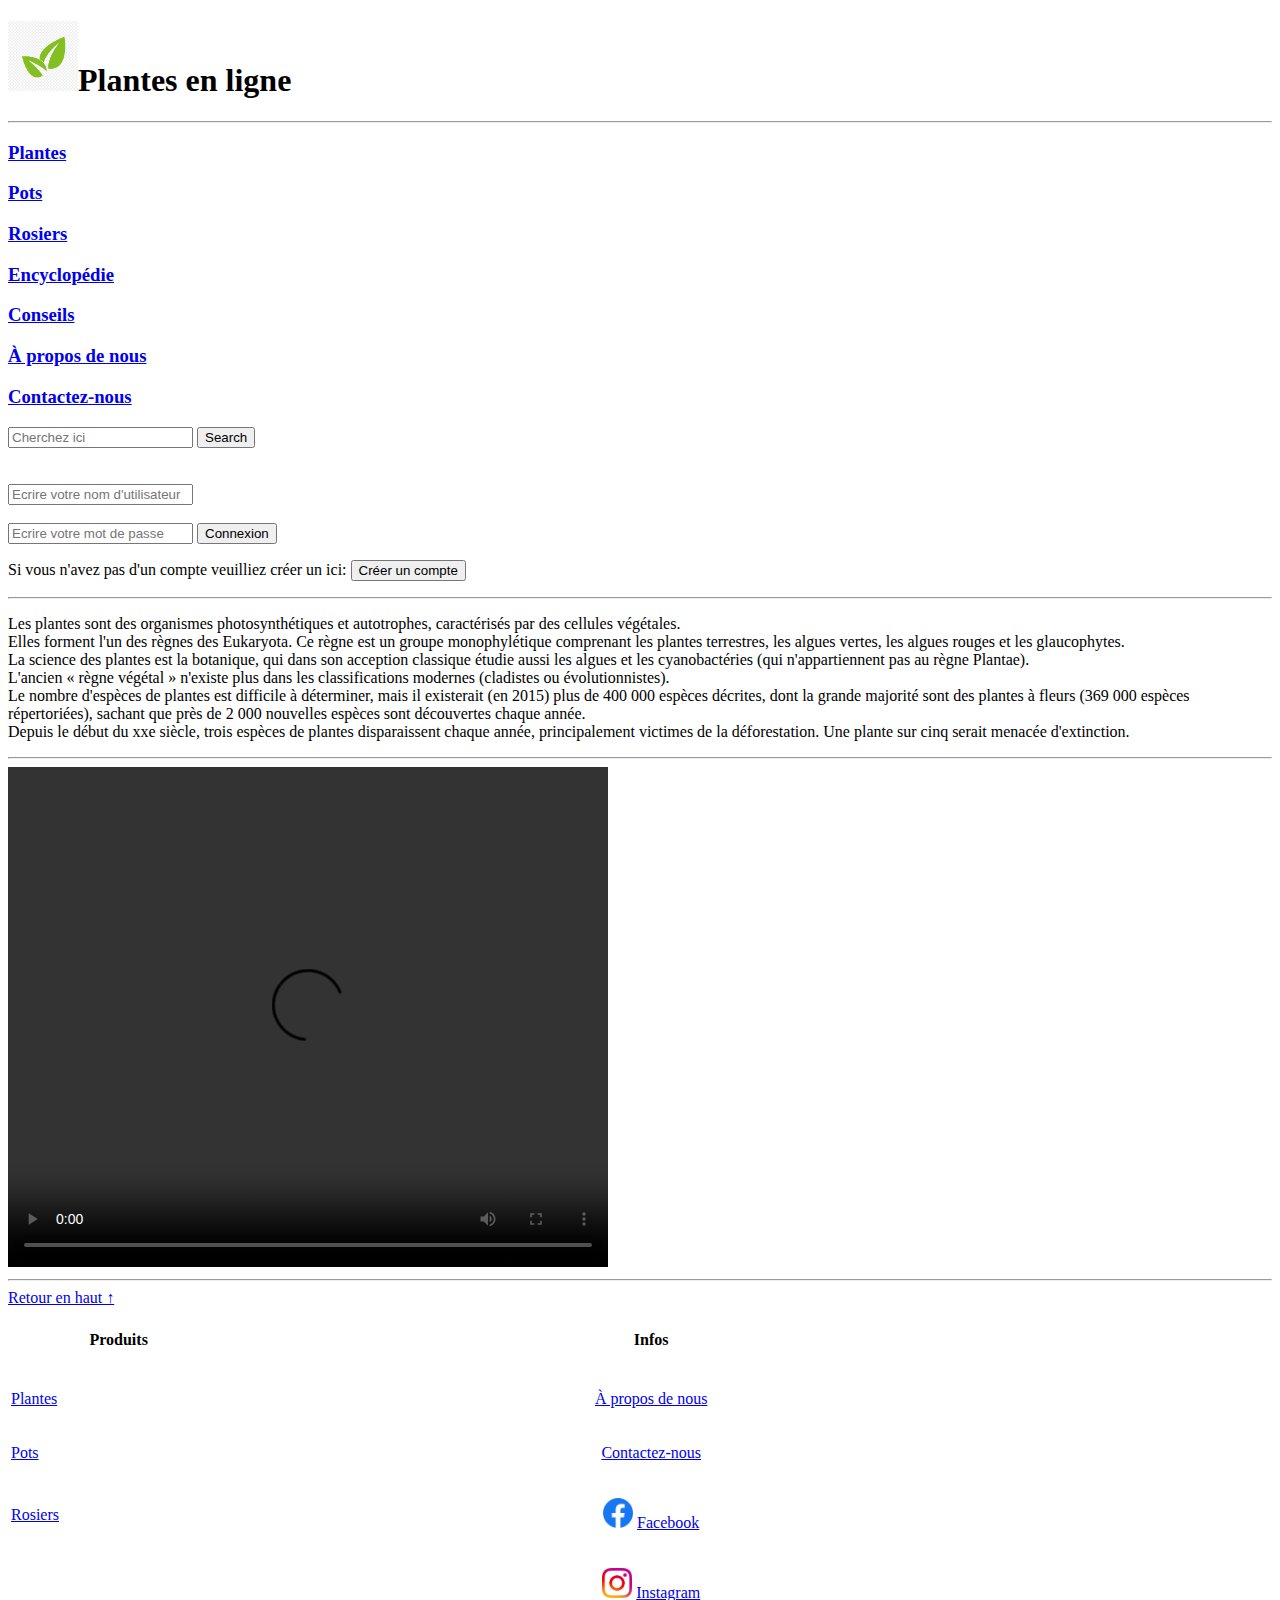
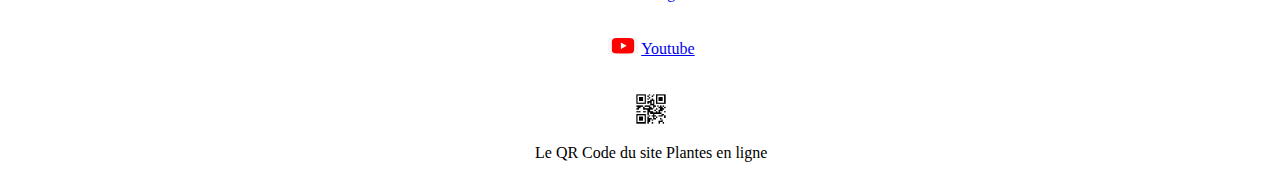
==== html/index.html @ e7ba72fd "first commit" ====
<!DOCTYPE html>
<html lang="en">
<head>
    <meta charset="UTF-8">
    <meta http-equiv="X-UA-Compatible" content="IE=edge">
    <meta name="viewport" content="width=device-width, initial-scale=1.0">
    <title>Plantes en ligne</title>
</head>
<body>
    <div>
        <header>
            <h1><img src="../ressources/logos/plante.jpg" alt="logo d'une plante" width="70">Plantes en ligne</h1>
        </header>
        <hr>
        <nav>
            <div>       <!--Les titres de la barre de navigation-->
                <h3>
                    <a href="Plantes.html">Plantes</a>
                </h3>
                <h3>
                    <a href="Pots.html">Pots</a>
                </h3>
                <h3>
                    <a href="Rosiers.html">Rosiers</a>
                </h3>
                <h3>
                    <a href="encyclopedie.html">Encyclopédie</a>
                </h3>
                <h3>
                    <a href="Conseils.html">Conseils</a>
                </h3>
                <h3>
                    <a href="A propos de nous.html">À propos de nous</a>
                </h3>
                <h3>
                    <a href="Contactez-nous.html">Contactez-nous</a>
                </h3>
                <form>
                    <label for="site-search"></label>
                    <input type="search" placeholder="Cherchez ici">
                    <button>Search</button>
                    <br><br><br><label for="username"></label>
                    <input type="username" placeholder="Ecrire votre nom d'utilisateur">
                    <br><br><label for="Password"></label>
                    <input type="password" placeholder="Ecrire votre mot de passe">
                    <button>Connexion</button>
                </form>
                <p>Si vous n'avez pas d'un compte veuilliez créer un ici: 
                    <a href="">
                        <button>Créer un compte</button>
                    </a>
                </p>
            </div>
        </nav>
        <hr>
        <article>
            <p>Les plantes sont des organismes photosynthétiques et autotrophes, caractérisés par des cellules végétales. 
                <br> Elles forment l'un des règnes des Eukaryota. Ce règne est un groupe monophylétique comprenant les plantes terrestres, les algues vertes, les algues rouges et les glaucophytes. 
                <br> La science des plantes est la botanique, qui dans son acception classique étudie aussi les algues et les cyanobactéries (qui n'appartiennent pas au règne Plantae). 
                <br> L'ancien « règne végétal » n'existe plus dans les classifications modernes (cladistes ou évolutionnistes). 
                <br> Le nombre d'espèces de plantes est difficile à déterminer, mais il existerait (en 2015) plus de 400 000 espèces décrites, dont la grande majorité sont des plantes à fleurs (369 000 espèces répertoriées), sachant que près de 2 000 nouvelles espèces sont découvertes chaque année. 
                <br> Depuis le début du xxe siècle, trois espèces de plantes disparaissent chaque année, principalement victimes de la déforestation. Une plante sur cinq serait menacée d'extinction.</p>
        </article>
        <hr>
        <video src="../ressources/video/Des plantes tropicales pour une décoration d’intérieur chaleureuse et originale.mp4" width="600" height="500" controls  loop></video>
        <hr>
        <a href="#" class="btn btn-default">Retour en haut ↑</a>
        <footer>
            <table align="center" width="1700">       <!--Ici ces les titres de footer-->
                <tr>
                    <th>
                        <h4>Produits</h4>       <!--Ici ces les produits-->
                    </th>
                    <th>
                        <h4>Infos</h4>      <!--Ici ces les informations de contact-->
                    </th>
                    <th>
                        <h4>Conditions</h4>     <!--Ici ces les conditions-->
                    </th>
                </tr>
                <tr>
                    <td>
                        <p>
                            <a href="Plantes.html">Plantes</a>
                        </p>
                    </td>
                    <td>
                        <p align="center">                        
                            <a href="A propos de nous.html">À propos de nous</a>
                        </p>
                    </td>
                    <td>
                        <p align="center">
                            <a href="Conditions d’utilisation.html" >Conditions d’utilisation</a>
                        </p>
                    </td>
                </tr>
                <tr>
                    <td>
                        <p>
                            <a href="Pots.html">Pots</a>
                        </p>
                    </td>
                    <td>
                        <p align="center">
                            <a href="Contactez-nous.html">Contactez-nous</a>
                        </p>
                    </td>
                    <td>
                        <p align="center">
                            <a href="Politique de confidentialité.html">Politique de confidentialité</a>
                        </p>
                    </td>
                </tr>
                <tr>
                    <td>
                        <p>
                            <a href="Rosiers.html">Rosiers</a>
                        </p>
                    </td>
                    <td>
                        <p align="center">
                            <img src="../ressources/logos/facebook.png" alt="un logo facebook" width="30">
                            <a href="http://www.facebook.com">Facebook</a>
                        </p>
                    </td>
                </tr>
                <tr>
                    <td></td>
                    <td>
                        <p align="center">
                            <img src="../ressources/logos/instagram.png" alt="un logo instagram" width="30">
                            <a href="http://www.instagram.com">Instagram</a>
                        </p>
                    </td>
                <tr> 
                    <td></td>   
                    <td>
                        <p align="center">
                            <img src="../ressources/logos/youtube.jpg" alt="un logo youtube" width="30">
                            <a href="http://www.youtube.com">Youtube</a>
                        </p>
                    </td>
                </tr>
                <tr>
                    <td></td>
                    <td>
                        <p align="center">
                            <img src="../ressources/logos/qr code.png" alt="logo du Qr Code" width="30">
                            <p align="center">Le QR Code du site Plantes en ligne</p>
                        </p>
                    </td>
                </tr>
        </table>
    </div>    
</body>
</html>
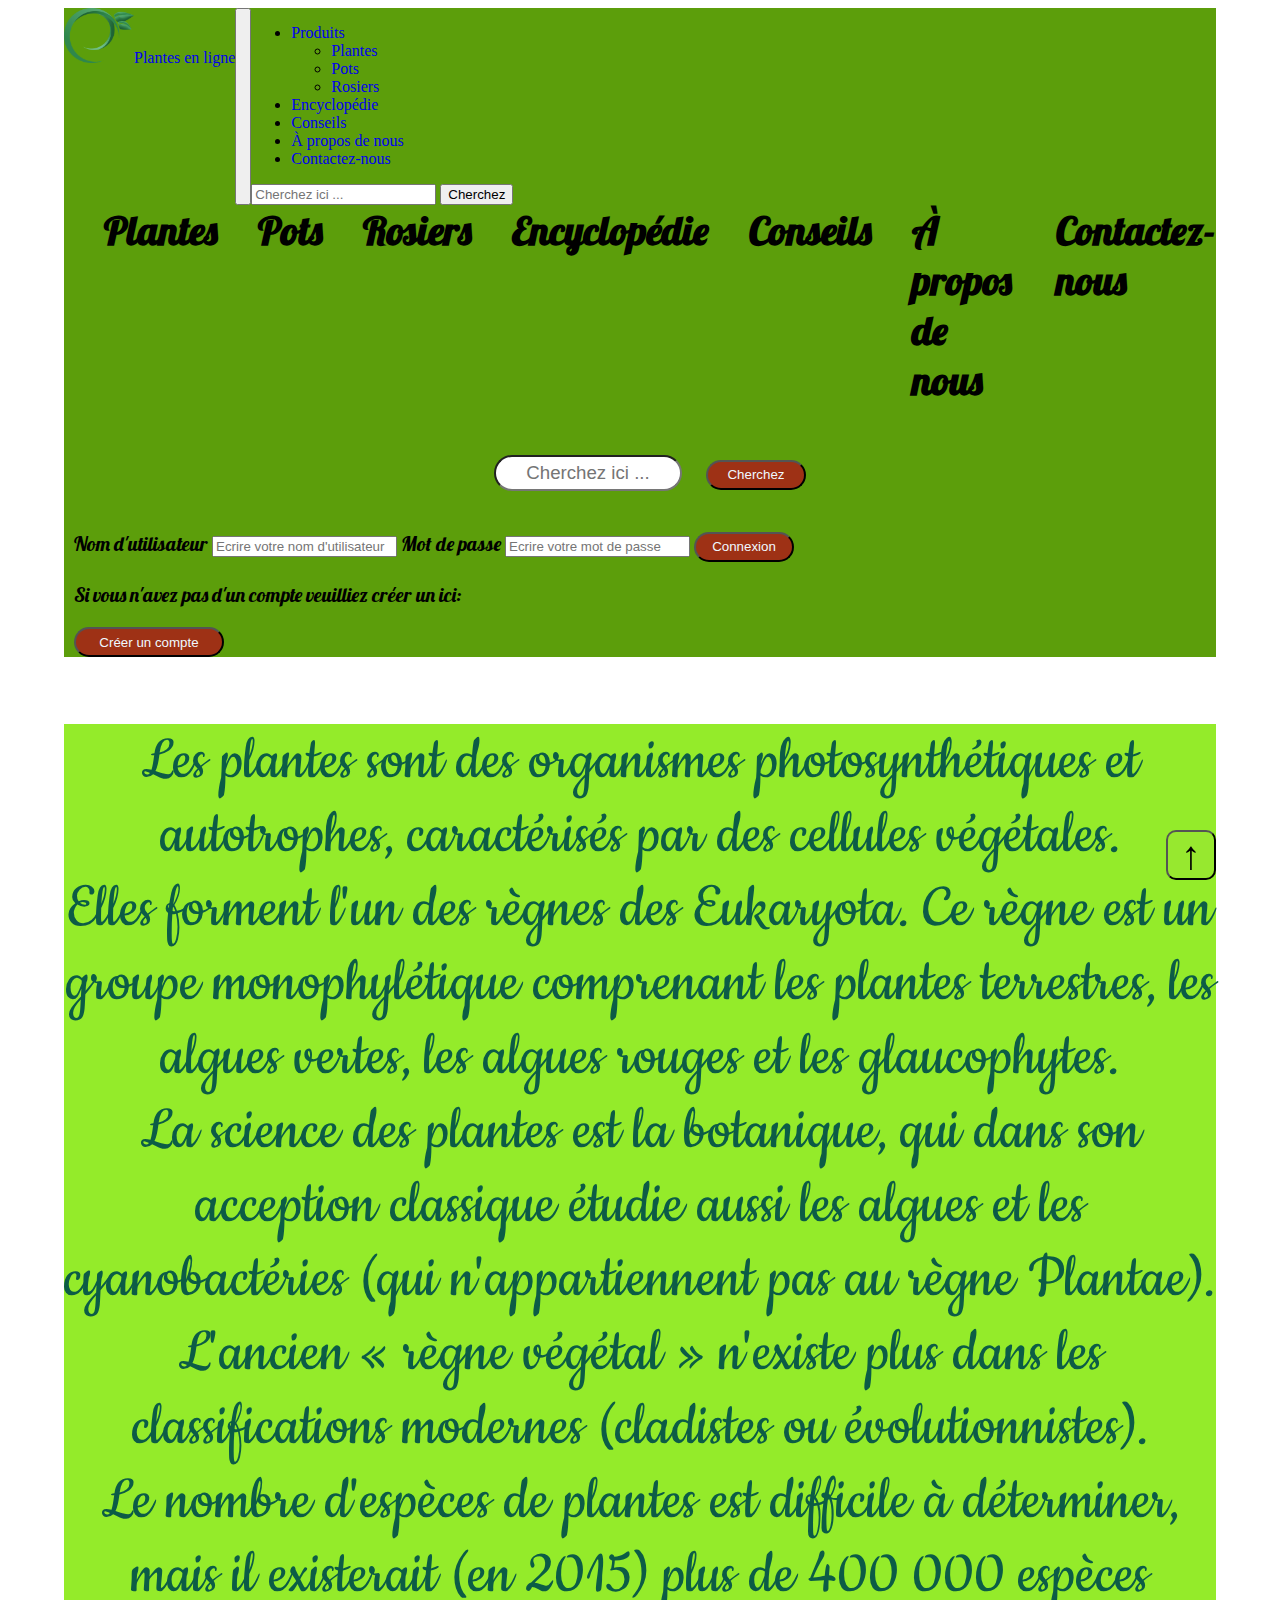
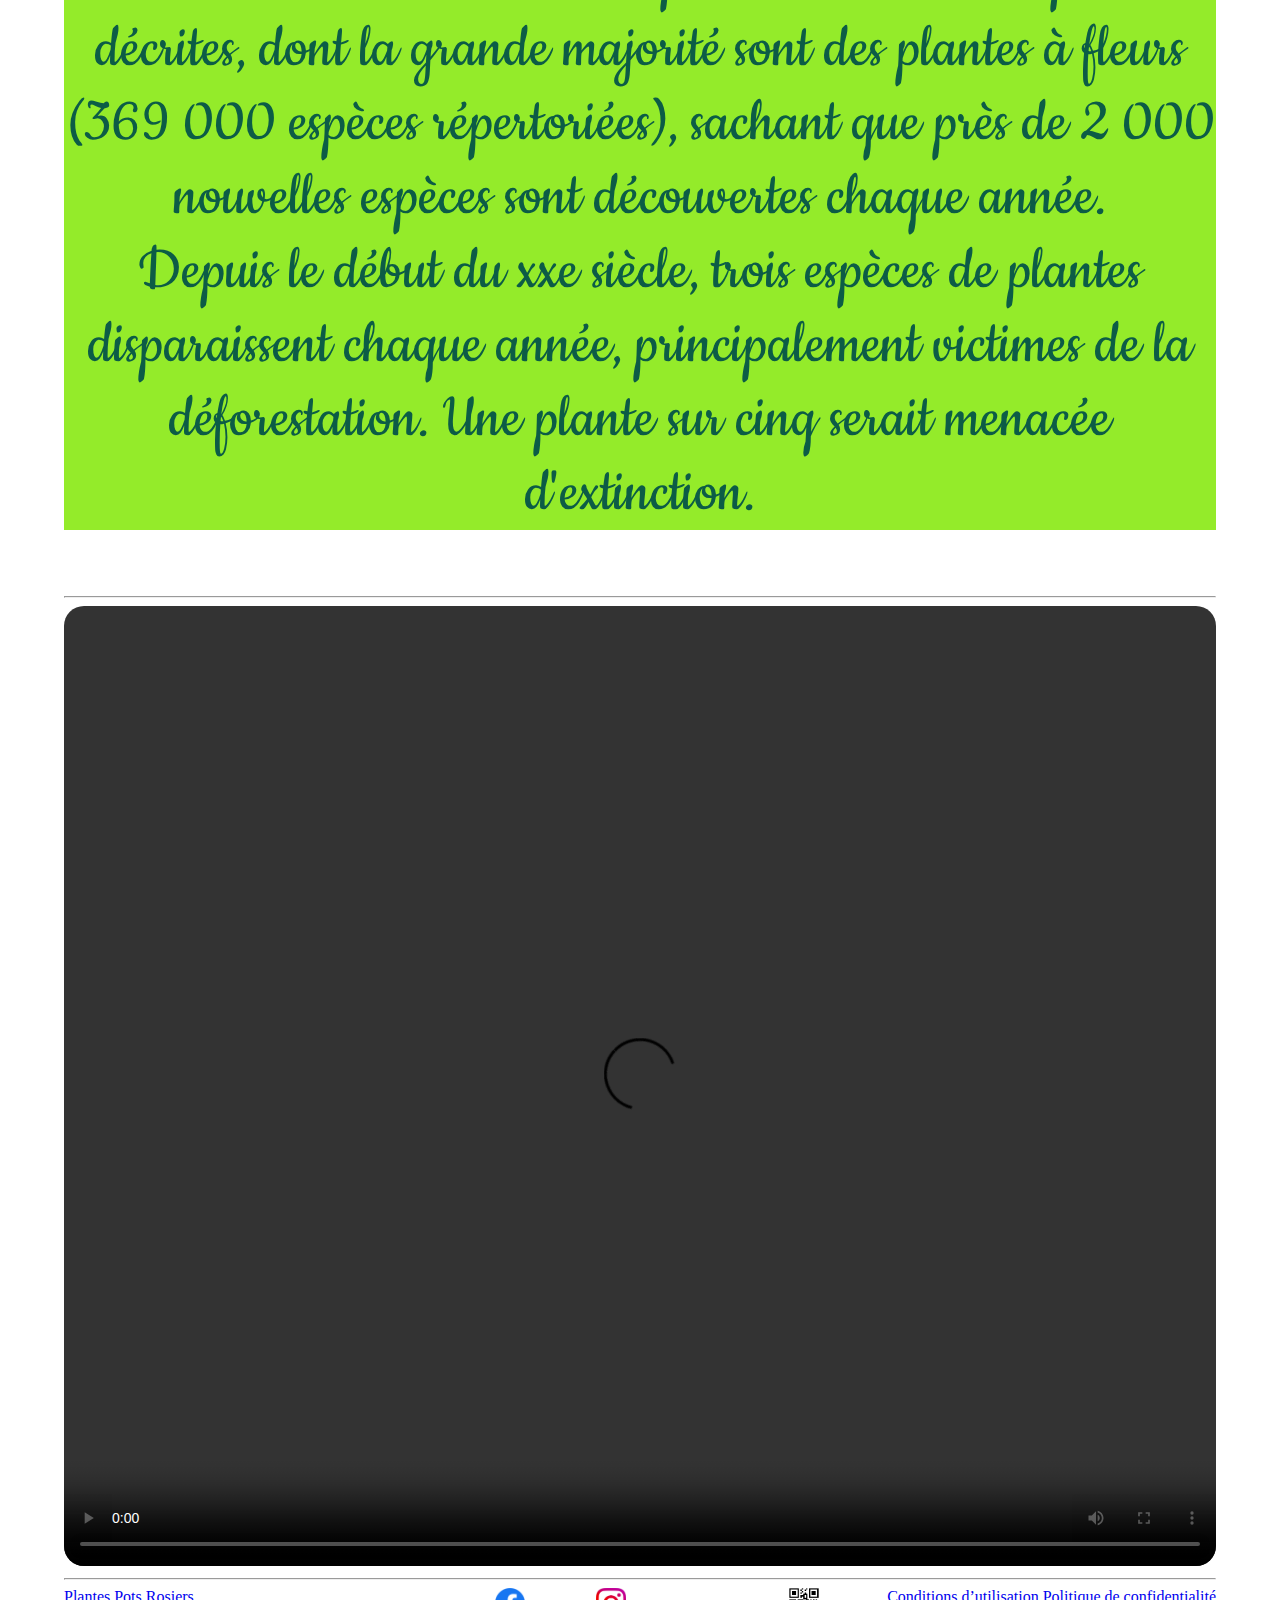
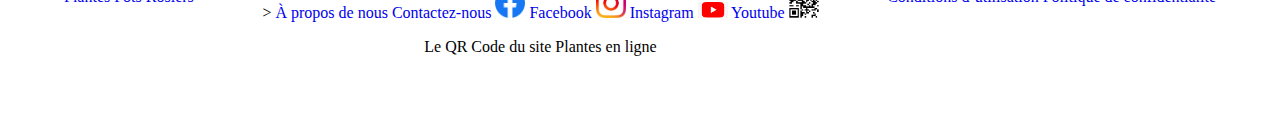
==== commit 654abf40: "plantes project" ====
--- a/html/index.html
+++ b/html/index.html
@@ -5,54 +5,81 @@
     <meta http-equiv="X-UA-Compatible" content="IE=edge">
     <meta name="viewport" content="width=device-width, initial-scale=1.0">
     <title>Plantes en ligne</title>
+    <link rel="stylesheet" href="../css/index.css">
+    <link rel="preconnect" href="https://fonts.googleapis.com">
+<link rel="preconnect" href="https://fonts.gstatic.com" crossorigin>
+<link href="https://fonts.googleapis.com/css2?family=Lobster&display=swap" rel="stylesheet">
+<link href="https://fonts.googleapis.com/css2?family=Pacifico&display=swap" rel="stylesheet">
+<link href="https://fonts.googleapis.com/css2?family=Cookie&family=Lobster&display=swap" rel="stylesheet">
+<link href="https://cdn.jsdelivr.net/npm/bootstrap@5.1.3/dist/css/bootstrap.min.css" rel="stylesheet" integrity="sha384-1BmE4kWBq78iYhFldvKuhfTAU6auU8tT94WrHftjDbrCEXSU1oBoqyl2QvZ6jIW3" crossorigin="anonymous">
+<script src="https://cdn.jsdelivr.net/npm/bootstrap@5.1.3/dist/js/bootstrap.bundle.min.js" integrity="sha384-ka7Sk0Gln4gmtz2MlQnikT1wXgYsOg+OMhuP+IlRH9sENBO0LRn5q+8nbTov4+1p" crossorigin="anonymous"></script>
 </head>
 <body>
-    <div>
-        <header>
-            <h1><img src="../ressources/logos/plante.jpg" alt="logo d'une plante" width="70">Plantes en ligne</h1>
-        </header>
-        <hr>
-        <nav>
-            <div>       <!--Les titres de la barre de navigation-->
-                <h3>
-                    <a href="Plantes.html">Plantes</a>
-                </h3>
-                <h3>
-                    <a href="Pots.html">Pots</a>
-                </h3>
-                <h3>
-                    <a href="Rosiers.html">Rosiers</a>
-                </h3>
-                <h3>
-                    <a href="encyclopedie.html">Encyclopédie</a>
-                </h3>
-                <h3>
-                    <a href="Conseils.html">Conseils</a>
-                </h3>
-                <h3>
-                    <a href="A propos de nous.html">À propos de nous</a>
-                </h3>
-                <h3>
-                    <a href="Contactez-nous.html">Contactez-nous</a>
-                </h3>
-                <form>
-                    <label for="site-search"></label>
-                    <input type="search" placeholder="Cherchez ici">
-                    <button>Search</button>
-                    <br><br><br><label for="username"></label>
+    <span id="return"></span>           <!--Retour-->
+        <nav class="navbar navbar-expand-lg navbar-light bg-light">         <!--Les titres de la barre de navigation-->
+            <div class="container-fluid">
+              <a class="navbar-brand" href="../html/index.html"><img src="../ressources/logos/plante.png" alt="logo d'une plante" width="70">Plantes en ligne</a>
+              <button class="navbar-toggler" type="button" data-bs-toggle="collapse" data-bs-target="#navbarSupportedContent" aria-controls="navbarSupportedContent" aria-expanded="false" aria-label="Toggle navigation">
+                <span class="navbar-toggler-icon"></span>
+              </button>
+              <div class="collapse navbar-collapse" id="navbarSupportedContent">
+                <ul class="navbar-nav me-auto mb-2 mb-lg-0">
+                    <li class="nav-item dropdown">
+                        <a class="nav-link dropdown-toggle active" href="#" id="navbarDropdown" role="button" data-bs-toggle="dropdown" aria-expanded="false" >
+                          Produits
+                        </a>
+                        <ul class="dropdown-menu" aria-labelledby="navbarDropdown" >
+                          <li><a class="dropdown-item" href="../html/Plantes.html">Plantes</a></li>
+                          <li><a class="dropdown-item" href="../html/Pots.html">Pots</a></li>
+                          <li><a class="dropdown-item" href="../html/Rosiers.html">Rosiers</a></li>
+                        </ul>
+                      </li>    
+                    <li class="nav-item">
+                    <a class="nav-link active" aria-current="page" href="../html/encyclopedie.html">Encyclopédie</a>
+                    </li>
+                    <li class="nav-item">
+                    <a class="nav-link active" href="../html//Conseils.html">Conseils</a>
+                    </li>
+                    <li class="nav-item">
+                        <a class="nav-link active" href="../html/A propos de nous.html">À propos de nous</a>
+                    </li> 
+                    <li class="nav-item">
+                        <a class="nav-link active" href="../html/Contactez-nous.html">Contactez-nous</a>
+                    </li>                 
+                </ul>
+                <form class="d-flex">
+                  <input class="form-control me-2" type="search" placeholder="Cherchez ici ..." aria-label="Search">
+                  <button class="btn btn-outline-success" type="submit">Cherchez</button>
+                </form>
+              </div>
+            </div>
+          </nav>
+        <nav>           <!--Les titres de la barre de navigation-->
+            <div>
+                <a href="Plantes.html"> <h3>Plantes</h3> </a>
+                    <a href="Pots.html"> <h3>Pots</h3></a>                
+                    <a href="Rosiers.html"><h3>Rosiers</h3></a>              
+                    <a href="encyclopedie.html"><h3>Encyclopédie</h3></a>              
+                    <a href="Conseils.html"><h3>Conseils</h3></a>               
+                    <a href="A propos de nous.html"><h3>À propos de nous</h3></a>                
+                    <a href="Contactez-nous.html"><h3>Contactez-nous</h3></a> 
+            </div>                                                
+                <form>               
+                    <input class="searchBar" type="text" placeholder="Cherchez ici ..." />
+                    <input class="searchButton" type="button" value="Cherchez" />
+                </form>
+                <form class="client">
+                    <label for="username">Nom d'utilisateur</label>
                     <input type="username" placeholder="Ecrire votre nom d'utilisateur">
-                    <br><br><label for="Password"></label>
-                    <input type="password" placeholder="Ecrire votre mot de passe">
-                    <button>Connexion</button>
-                </form>
-                <p>Si vous n'avez pas d'un compte veuilliez créer un ici: 
-                    <a href="">
-                        <button>Créer un compte</button>
-                    </a>
-                </p>
-            </div>
-        </nav>
-        <hr>
+                    <label for="Password">Mot de passe</label>
+                    <input type="password" placeholder="Ecrire votre mot de passe"> 
+                    <label for="submit"> </label>    
+                    <input type="submit" value="Connexion" class="submit">         
+                <p>Si vous n'avez pas d'un compte veuilliez créer un ici: </p>
+                    <label for="submit"></label>
+                    <input type="submit" value="Créer un compte" class="submit2">
+                </form>                   
+        </nav>  
         <article>
             <p>Les plantes sont des organismes photosynthétiques et autotrophes, caractérisés par des cellules végétales. 
                 <br> Elles forment l'un des règnes des Eukaryota. Ce règne est un groupe monophylétique comprenant les plantes terrestres, les algues vertes, les algues rouges et les glaucophytes. 
@@ -64,94 +91,29 @@
         <hr>
         <video src="../ressources/video/Des plantes tropicales pour une décoration d’intérieur chaleureuse et originale.mp4" width="600" height="500" controls  loop></video>
         <hr>
-        <a href="#" class="btn btn-default">Retour en haut ↑</a>
-        <footer>
-            <table align="center" width="1700">       <!--Ici ces les titres de footer-->
-                <tr>
-                    <th>
-                        <h4>Produits</h4>       <!--Ici ces les produits-->
-                    </th>
-                    <th>
-                        <h4>Infos</h4>      <!--Ici ces les informations de contact-->
-                    </th>
-                    <th>
-                        <h4>Conditions</h4>     <!--Ici ces les conditions-->
-                    </th>
-                </tr>
-                <tr>
-                    <td>
-                        <p>
-                            <a href="Plantes.html">Plantes</a>
-                        </p>
-                    </td>
-                    <td>
-                        <p align="center">                        
-                            <a href="A propos de nous.html">À propos de nous</a>
-                        </p>
-                    </td>
-                    <td>
-                        <p align="center">
-                            <a href="Conditions d’utilisation.html" >Conditions d’utilisation</a>
-                        </p>
-                    </td>
-                </tr>
-                <tr>
-                    <td>
-                        <p>
-                            <a href="Pots.html">Pots</a>
-                        </p>
-                    </td>
-                    <td>
-                        <p align="center">
-                            <a href="Contactez-nous.html">Contactez-nous</a>
-                        </p>
-                    </td>
-                    <td>
-                        <p align="center">
-                            <a href="Politique de confidentialité.html">Politique de confidentialité</a>
-                        </p>
-                    </td>
-                </tr>
-                <tr>
-                    <td>
-                        <p>
-                            <a href="Rosiers.html">Rosiers</a>
-                        </p>
-                    </td>
-                    <td>
-                        <p align="center">
-                            <img src="../ressources/logos/facebook.png" alt="un logo facebook" width="30">
-                            <a href="http://www.facebook.com">Facebook</a>
-                        </p>
-                    </td>
-                </tr>
-                <tr>
-                    <td></td>
-                    <td>
-                        <p align="center">
-                            <img src="../ressources/logos/instagram.png" alt="un logo instagram" width="30">
-                            <a href="http://www.instagram.com">Instagram</a>
-                        </p>
-                    </td>
-                <tr> 
-                    <td></td>   
-                    <td>
-                        <p align="center">
-                            <img src="../ressources/logos/youtube.jpg" alt="un logo youtube" width="30">
-                            <a href="http://www.youtube.com">Youtube</a>
-                        </p>
-                    </td>
-                </tr>
-                <tr>
-                    <td></td>
-                    <td>
-                        <p align="center">
-                            <img src="../ressources/logos/qr code.png" alt="logo du Qr Code" width="30">
-                            <p align="center">Le QR Code du site Plantes en ligne</p>
-                        </p>
-                    </td>
-                </tr>
-        </table>
-    </div>    
+    <footer>    
+        <div class="pro">              
+            <a href="Plantes.html">Plantes</a>
+            <a href="Pots.html">Pots</a>
+            <a href="Rosiers.html">Rosiers</a>
+        </div> 
+        <div id="2">           >                        
+            <a href="A propos de nous.html">À propos de nous</a>
+            <a href="Contactez-nous.html">Contactez-nous</a>
+            <img src="../ressources/logos/facebook.png" alt="un logo facebook" width="30">
+            <a href="http://www.facebook.com">Facebook</a>
+            <img src="../ressources/logos/instagram.png" alt="un logo instagram" width="30">
+            <a href="http://www.instagram.com">Instagram</a>
+            <img src="../ressources/logos/youtube.jpg" alt="un logo youtube" width="30">
+            <a href="http://www.youtube.com">Youtube</a>
+            <img src="../ressources/logos/qr code.png" alt="logo du Qr Code" width="30">
+            <p align="center">Le QR Code du site Plantes en ligne</p>
+        </div>
+        <div id="3">
+            <a href="Conditions d’utilisation.html" >Conditions d’utilisation</a>
+            <a href="Politique de confidentialité.html">Politique de confidentialité</a>
+        </div>           
+    </footer>
+     <a href="#return" class="return"><button>↑</button></a>  
 </body>
 </html>--- a/css/index.css
+++ b/css/index.css
@@ -0,0 +1,133 @@
+body{
+    margin-left: 5%;
+    margin-right: 5%;
+}
+h1{
+    color:black;
+}
+header{
+    font-family: 'Pacifico', cursive;
+    font-size: 20px;
+    text-decoration: none;
+    background-color: #94EB2A;
+}
+header:visited{
+    text-decoration: none;
+}
+nav>div{
+    display:flex;
+}
+nav{
+    display: flex;
+    flex-direction: column;
+    background-color: #5C9E0B;
+}
+nav form{
+    margin-left: auto;
+    margin-right: auto;
+}
+nav h3{
+    font-size: 40px;
+    margin: 0;
+    margin-left: 40px;
+    font-family: 'Lobster', cursive;
+    color:black;
+}
+nav h3:hover{
+    transform:scale(1.3);
+    transition: 0.6s;
+}
+nav h3:visited{
+    color:black ;
+
+}
+.searchBar{
+    margin: 20px;
+    margin-top: 50px;
+    width: 180px;
+    height: 30px;
+    font-size: 14pt;
+    border-radius: 20px;
+    text-align: center;
+}
+.searchButton{
+    width: 100px;
+    height: 30px;
+    font-size: 10pt;
+    border-radius: 20px;
+    background-color: #9E3115;
+    color: aliceblue;
+}
+.client{
+    margin-top: 20px ;
+    margin-left: 10px;
+    font-family: 'Lobster', cursive;
+    color: black;
+    font-size: 15pt;
+}
+article{
+    font-family: 'Cookie', cursive;
+    font-size: 50pt;
+    text-align: center;
+    color: #0c5c46;
+    background-color: #94EB2A;
+}
+.submit{
+    width: 100px;
+    height: 30px;
+    font-size: 10pt;
+    border-radius: 20px;
+    background-color: #9E3115;
+    color: aliceblue;
+}
+.submit:hover{
+    transform:scale(1.3);
+    transition: 0.6s;
+}
+.submit2{
+    width: 150px;
+    height: 30px;
+    font-size: 10pt;
+    border-radius: 20px;
+    background-color: #9E3115;
+    color: aliceblue;
+}
+.submit2:hover{
+    transform:scale(1.3);
+    transition: 0.6s;
+}
+video{
+    width: 100%;
+    height: 50%;
+    border-radius: 20px;
+}
+video:hover{
+    transform:scale(1.1);
+    transition: 0.4s;
+}
+.return{
+    position: sticky;
+    bottom: 70px;
+}
+.return button{
+    height: 50px;
+    width:50px ;
+    font-size: 30pt;
+    float: right;
+    background-color: #dfa9970d;
+    border-radius: 10px;
+}
+a{
+    text-decoration: none;
+}
+footer{
+    display: flex;
+    flex-direction: row;
+    justify-content: space-between;
+}
+.pro{
+    display: ;
+}
+#carouselExampleFade{
+    height: 10px;
+}